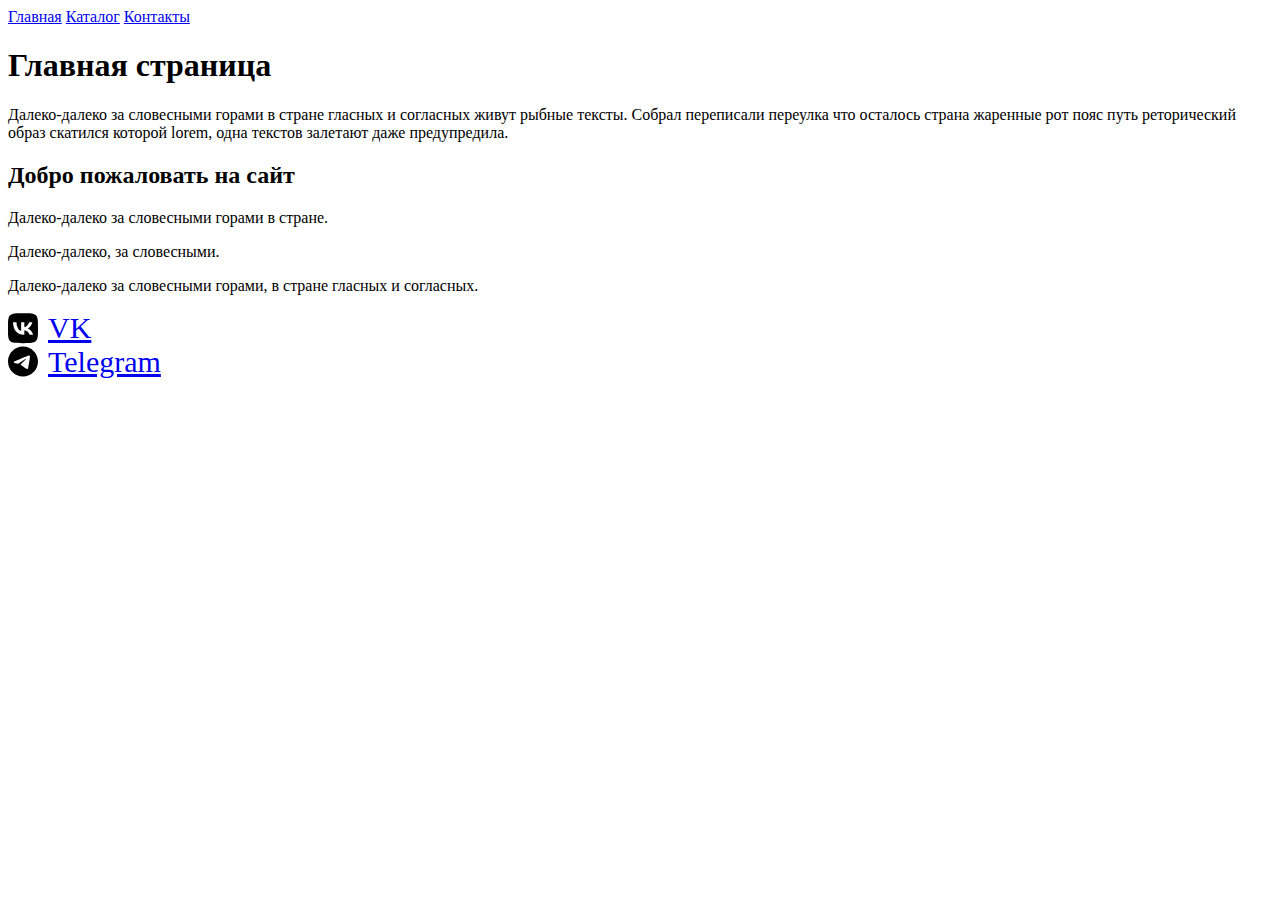
==== index.html @ 2930660f "Completed HW_1" ====
<!-- Текст задания 
Создать первую html страницу
Добавить структуру html документа
Создать заголовок h1 с текстом “Моя первая html страница”
Добавить параграф p с произвольным текстом (lorem) (используем расширение emmet уже установленное в vsc, для этого вводим lorem и нажимаем клавишу tab)
Создать подзаголовок h2 с текстом “Заголовок 2 уровня”
Добавить три параграф p с произвольным текстом (lorem)
Запустить в браузере, проверить работу программы -->

<!DOCTYPE html>
<html lang="en">
  <head>
    <meta charset="UTF-8" />
    <meta name="viewport" content="width=device-width, initial-scale=1.0" />
    <title>Document</title>
  </head>
  <body>
    <a href="/">Главная</a>
    <a href="./catalog/catalog.html">Каталог</a>
    <a href="./contacts.html">Контакты</a>
    <h1>Главная страница</h1>
    <p>
      Далеко-далеко за словесными горами в стране гласных и согласных живут рыбные тексты. Собрал
      переписали переулка что осталось страна жаренные рот пояс путь реторический образ скатился
      которой lorem, одна текстов залетают даже предупредила.
    </p>

    <h2>Добро пожаловать на сайт</h2>

    <p>Далеко-далеко за словесными горами в стране.</p>
    <p>Далеко-далеко, за словесными.</p>
    <p>Далеко-далеко за словесными горами, в стране гласных и согласных.</p>

    <a
      href="https://vk.com"
      target="_blank"
      style="display: flex; align-items: center; font-size: 30px"
    >
      <svg
        xmlns="http://www.w3.org/2000/svg"
        viewBox="0 0 448 512"
        width="30px"
        style="margin-right: 10px"
      >
        <!--! Font Awesome Pro 6.4.2 by @fontawesome - https://fontawesome.com License - https://fontawesome.com/license (Commercial License) Copyright 2023 Fonticons, Inc. -->
        <path
          d="M31.4907 63.4907C0 94.9813 0 145.671 0 247.04V264.96C0 366.329 0 417.019 31.4907 448.509C62.9813 480 113.671 480 215.04 480H232.96C334.329 480 385.019 480 416.509 448.509C448 417.019 448 366.329 448 264.96V247.04C448 145.671 448 94.9813 416.509 63.4907C385.019 32 334.329 32 232.96 32H215.04C113.671 32 62.9813 32 31.4907 63.4907ZM75.6 168.267H126.747C128.427 253.76 166.133 289.973 196 297.44V168.267H244.16V242C273.653 238.827 304.64 205.227 315.093 168.267H363.253C359.313 187.435 351.46 205.583 340.186 221.579C328.913 237.574 314.461 251.071 297.733 261.227C316.41 270.499 332.907 283.63 346.132 299.751C359.357 315.873 369.01 334.618 374.453 354.747H321.44C316.555 337.262 306.614 321.61 292.865 309.754C279.117 297.899 262.173 290.368 244.16 288.107V354.747H238.373C136.267 354.747 78.0267 284.747 75.6 168.267Z"
        />
      </svg>
      VK
    </a>
    <a
      href="https://telegram.org"
      target="_blank"
      style="display: flex; align-items: center; font-size: 30px"
    >
      <svg
        xmlns="http://www.w3.org/2000/svg"
        viewBox="0 0 496 512"
        width="30px"
        style="margin-right: 10px"
      >
        <!--! Font Awesome Pro 6.4.2 by @fontawesome - https://fontawesome.com License - https://fontawesome.com/license (Commercial License) Copyright 2023 Fonticons, Inc. -->
        <path
          d="M248,8C111.033,8,0,119.033,0,256S111.033,504,248,504,496,392.967,496,256,384.967,8,248,8ZM362.952,176.66c-3.732,39.215-19.881,134.378-28.1,178.3-3.476,18.584-10.322,24.816-16.948,25.425-14.4,1.326-25.338-9.517-39.287-18.661-21.827-14.308-34.158-23.215-55.346-37.177-24.485-16.135-8.612-25,5.342-39.5,3.652-3.793,67.107-61.51,68.335-66.746.153-.655.3-3.1-1.154-4.384s-3.59-.849-5.135-.5q-3.283.746-104.608,69.142-14.845,10.194-26.894,9.934c-8.855-.191-25.888-5.006-38.551-9.123-15.531-5.048-27.875-7.717-26.8-16.291q.84-6.7,18.45-13.7,108.446-47.248,144.628-62.3c68.872-28.647,83.183-33.623,92.511-33.789,2.052-.034,6.639.474,9.61,2.885a10.452,10.452,0,0,1,3.53,6.716A43.765,43.765,0,0,1,362.952,176.66Z"
        />
      </svg>
      Telegram
    </a>
  </body>
</html>
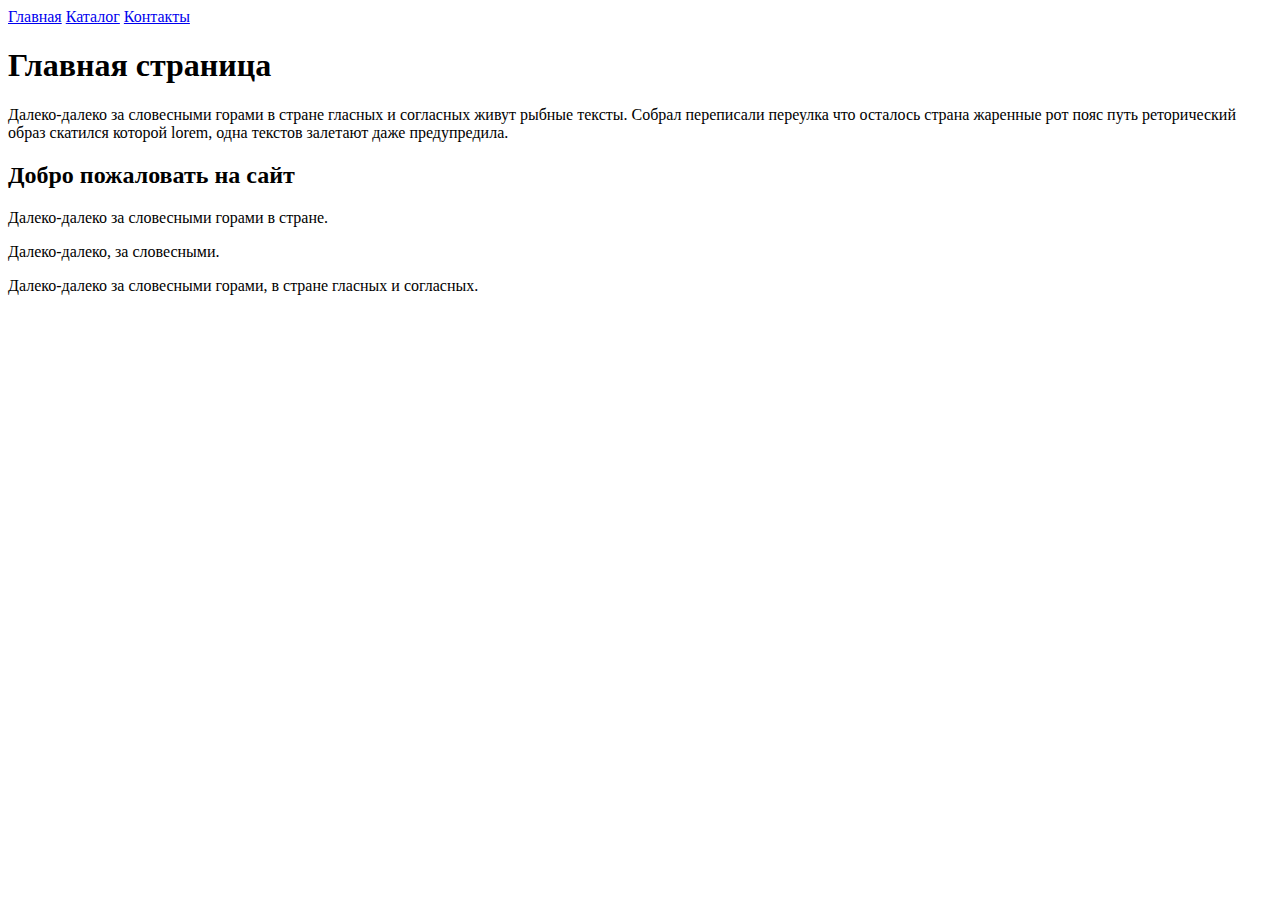
==== commit 39e7cbba: "create README.md" ====
--- a/index.html
+++ b/index.html
@@ -30,42 +30,5 @@
     <p>Далеко-далеко за словесными горами в стране.</p>
     <p>Далеко-далеко, за словесными.</p>
     <p>Далеко-далеко за словесными горами, в стране гласных и согласных.</p>
-
-    <a
-      href="https://vk.com"
-      target="_blank"
-      style="display: flex; align-items: center; font-size: 30px"
-    >
-      <svg
-        xmlns="http://www.w3.org/2000/svg"
-        viewBox="0 0 448 512"
-        width="30px"
-        style="margin-right: 10px"
-      >
-        <!--! Font Awesome Pro 6.4.2 by @fontawesome - https://fontawesome.com License - https://fontawesome.com/license (Commercial License) Copyright 2023 Fonticons, Inc. -->
-        <path
-          d="M31.4907 63.4907C0 94.9813 0 145.671 0 247.04V264.96C0 366.329 0 417.019 31.4907 448.509C62.9813 480 113.671 480 215.04 480H232.96C334.329 480 385.019 480 416.509 448.509C448 417.019 448 366.329 448 264.96V247.04C448 145.671 448 94.9813 416.509 63.4907C385.019 32 334.329 32 232.96 32H215.04C113.671 32 62.9813 32 31.4907 63.4907ZM75.6 168.267H126.747C128.427 253.76 166.133 289.973 196 297.44V168.267H244.16V242C273.653 238.827 304.64 205.227 315.093 168.267H363.253C359.313 187.435 351.46 205.583 340.186 221.579C328.913 237.574 314.461 251.071 297.733 261.227C316.41 270.499 332.907 283.63 346.132 299.751C359.357 315.873 369.01 334.618 374.453 354.747H321.44C316.555 337.262 306.614 321.61 292.865 309.754C279.117 297.899 262.173 290.368 244.16 288.107V354.747H238.373C136.267 354.747 78.0267 284.747 75.6 168.267Z"
-        />
-      </svg>
-      VK
-    </a>
-    <a
-      href="https://telegram.org"
-      target="_blank"
-      style="display: flex; align-items: center; font-size: 30px"
-    >
-      <svg
-        xmlns="http://www.w3.org/2000/svg"
-        viewBox="0 0 496 512"
-        width="30px"
-        style="margin-right: 10px"
-      >
-        <!--! Font Awesome Pro 6.4.2 by @fontawesome - https://fontawesome.com License - https://fontawesome.com/license (Commercial License) Copyright 2023 Fonticons, Inc. -->
-        <path
-          d="M248,8C111.033,8,0,119.033,0,256S111.033,504,248,504,496,392.967,496,256,384.967,8,248,8ZM362.952,176.66c-3.732,39.215-19.881,134.378-28.1,178.3-3.476,18.584-10.322,24.816-16.948,25.425-14.4,1.326-25.338-9.517-39.287-18.661-21.827-14.308-34.158-23.215-55.346-37.177-24.485-16.135-8.612-25,5.342-39.5,3.652-3.793,67.107-61.51,68.335-66.746.153-.655.3-3.1-1.154-4.384s-3.59-.849-5.135-.5q-3.283.746-104.608,69.142-14.845,10.194-26.894,9.934c-8.855-.191-25.888-5.006-38.551-9.123-15.531-5.048-27.875-7.717-26.8-16.291q.84-6.7,18.45-13.7,108.446-47.248,144.628-62.3c68.872-28.647,83.183-33.623,92.511-33.789,2.052-.034,6.639.474,9.61,2.885a10.452,10.452,0,0,1,3.53,6.716A43.765,43.765,0,0,1,362.952,176.66Z"
-        />
-      </svg>
-      Telegram
-    </a>
   </body>
 </html>
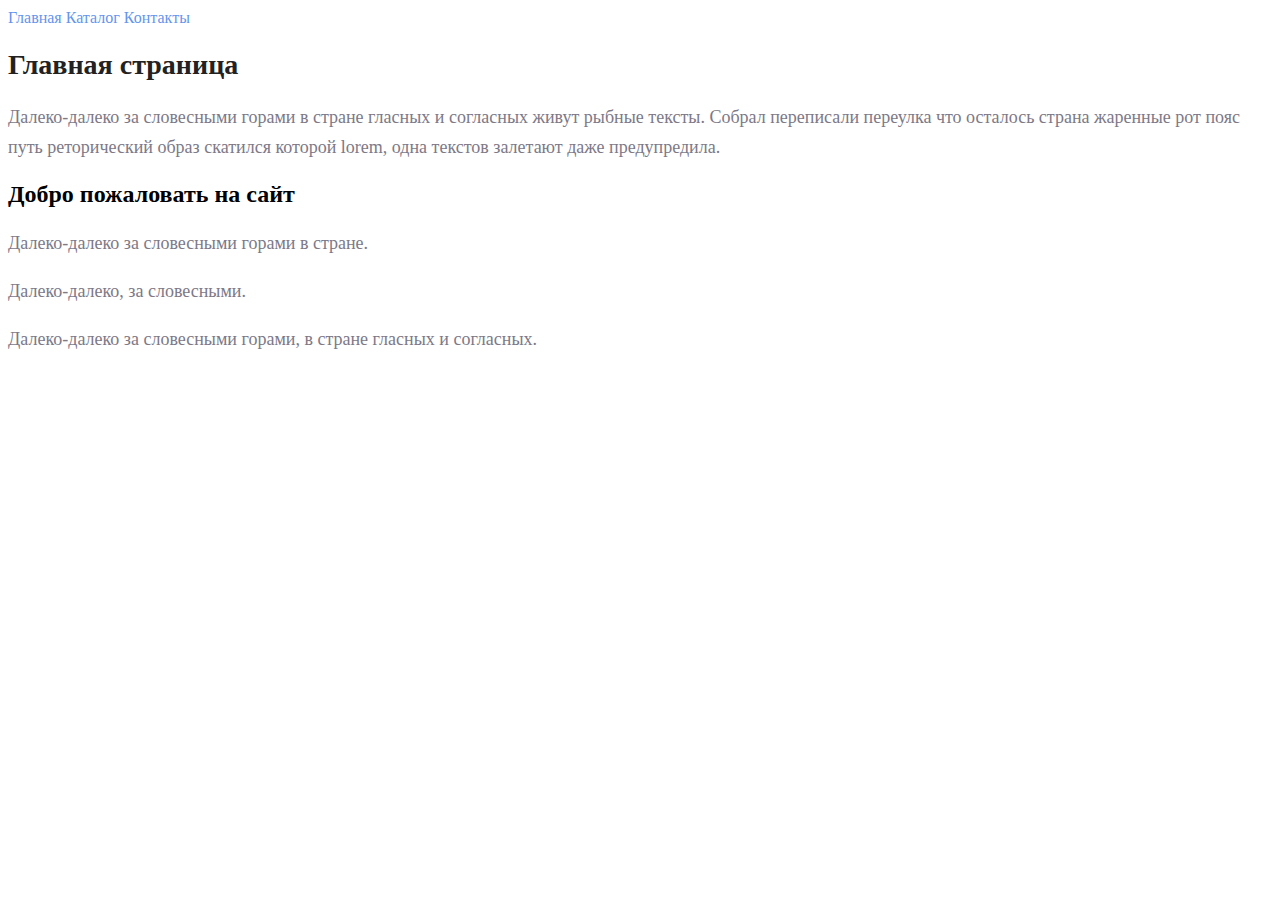
==== commit becef852: "Completed HW_2" ====
--- a/index.html
+++ b/index.html
@@ -12,13 +12,14 @@
   <head>
     <meta charset="UTF-8" />
     <meta name="viewport" content="width=device-width, initial-scale=1.0" />
+    <link rel="stylesheet" href="style.css" />
     <title>Document</title>
   </head>
   <body>
-    <a href="/">Главная</a>
-    <a href="./catalog/catalog.html">Каталог</a>
-    <a href="./contacts.html">Контакты</a>
-    <h1>Главная страница</h1>
+    <a class="menu__link" href="/">Главная</a>
+    <a class="menu__link" href="./catalog/catalog.html">Каталог</a>
+    <a class="menu__link" href="./contacts.html">Контакты</a>
+    <h1 class="heading">Главная страница</h1>
     <p>
       Далеко-далеко за словесными горами в стране гласных и согласных живут рыбные тексты. Собрал
       переписали переулка что осталось страна жаренные рот пояс путь реторический образ скатился
--- a/style.css
+++ b/style.css
@@ -0,0 +1,29 @@
+a {
+  text-decoration: none;
+}
+.menu__link {
+  color: cornflowerblue;
+  font-size: 16px;
+  line-height: 20px;
+}
+.heading {
+  color: #222222;
+  font-size: 28px;
+  line-height: 36px;
+  font-weight: bold;
+}
+
+p {
+  font-style: normal;
+  font-weight: 300;
+  font-size: 18px;
+  line-height: 30px;
+  color: #7d7987;
+}
+.product__h3 {
+  color: coral;
+  font-style: normal;
+  font-weight: 700;
+  font-size: 36px;
+  line-height: 80px;
+}
